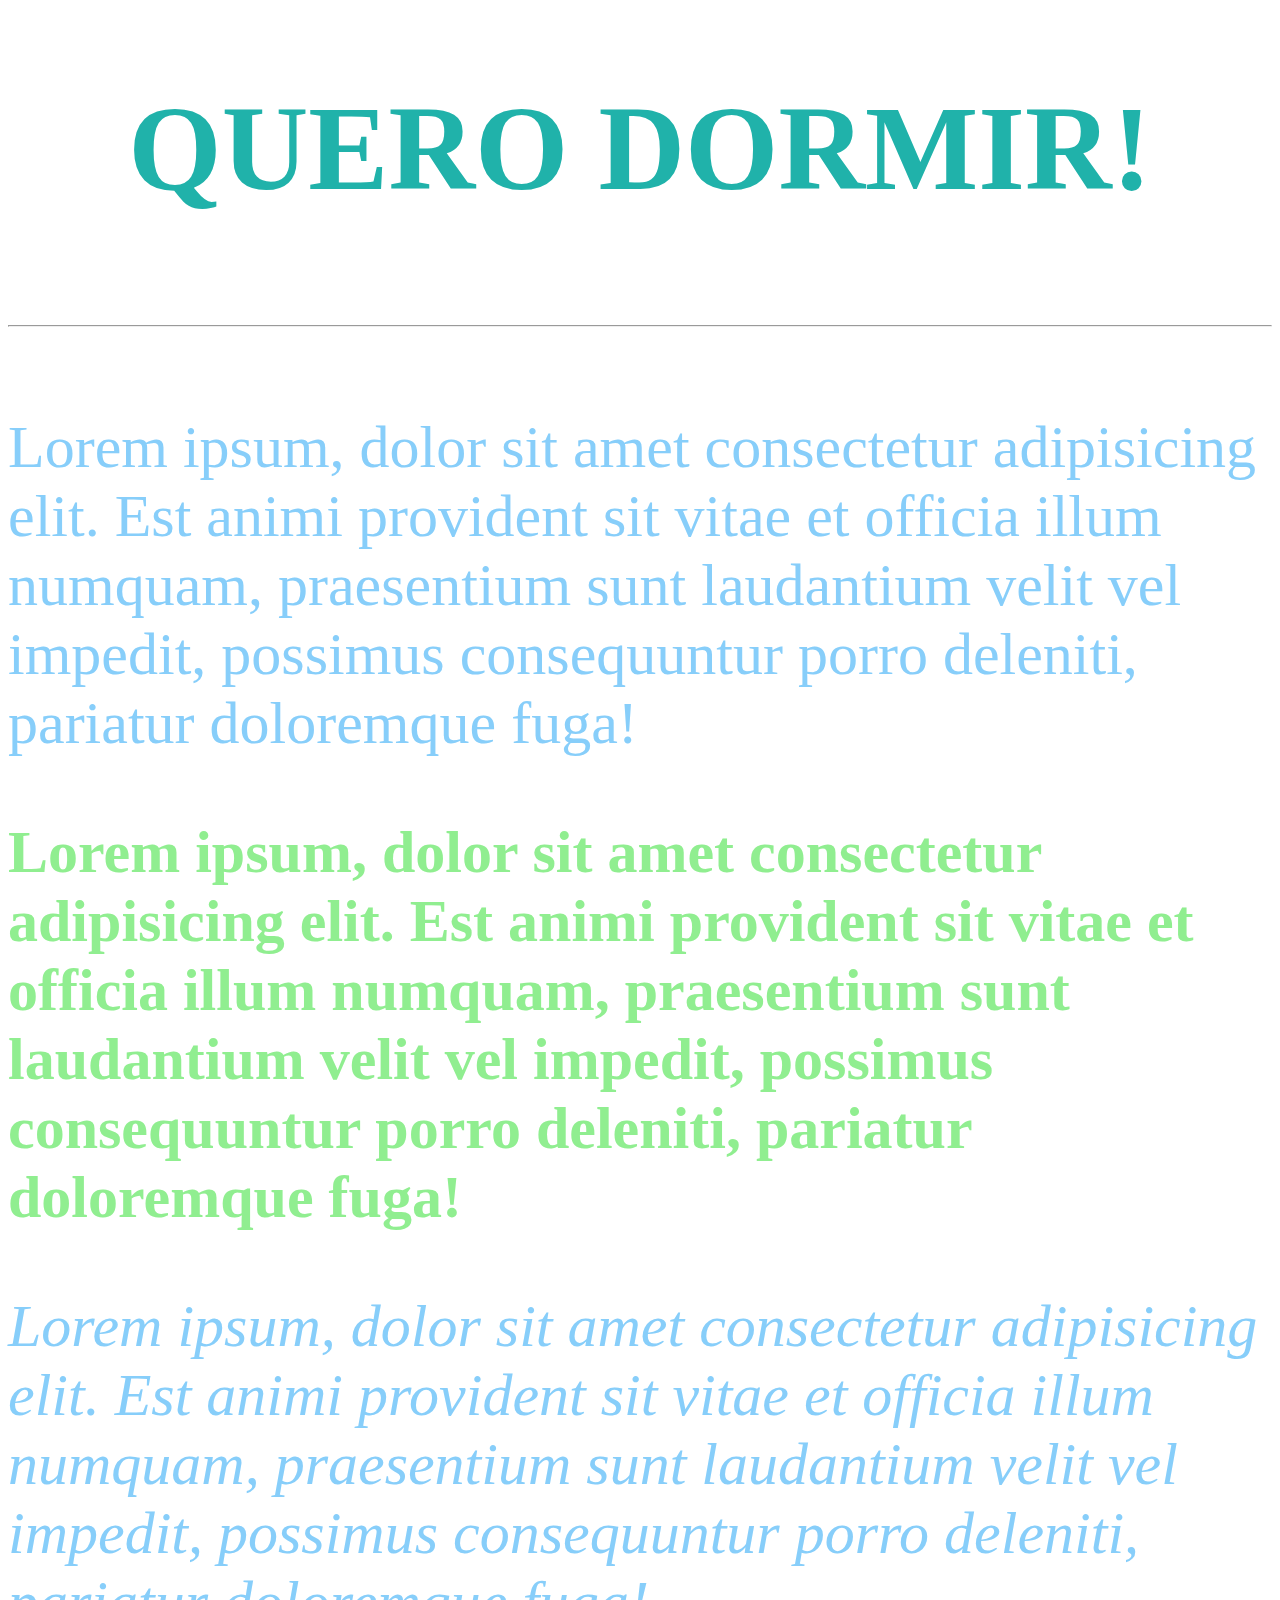
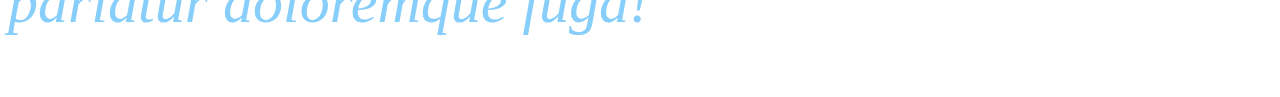
==== ex_03_addCSSInterno/index.html @ 015e4578 "CSS interno" ====
<!DOCTYPE html>
<html lang="pt-BR">
<head>
    <meta charset="UTF-8">
    <meta name="viewport" content="width=device-width, initial-scale=1.0">
    <title>CSS INTERNO</title>
    <style>
        p {color: lightskyblue; font-size: 60px;}
        h1 {color: lightseagreen; font-style: unset; font-size: 120px; }
        strong { color: lightgreen;}
    </style>
</head>
<body>
    <h1> <center>QUERO DORMIR!</center></h1>
    <br>
    <hr>
    <br>
    <p>Lorem ipsum, dolor sit amet consectetur adipisicing elit. Est animi provident sit vitae et officia illum numquam, praesentium sunt laudantium velit vel impedit, possimus consequuntur porro deleniti, pariatur doloremque fuga!</p>
    <p> <strong>Lorem ipsum, dolor sit amet consectetur adipisicing elit. Est animi provident sit vitae et officia illum numquam, praesentium sunt laudantium velit vel impedit, possimus consequuntur porro deleniti, pariatur doloremque fuga!</strong></p>
    <p> <em>Lorem ipsum, dolor sit amet consectetur adipisicing elit. Est animi provident sit vitae et officia illum numquam, praesentium sunt laudantium velit vel impedit, possimus consequuntur porro deleniti, pariatur doloremque fuga!</em></p>
</body>
</html>
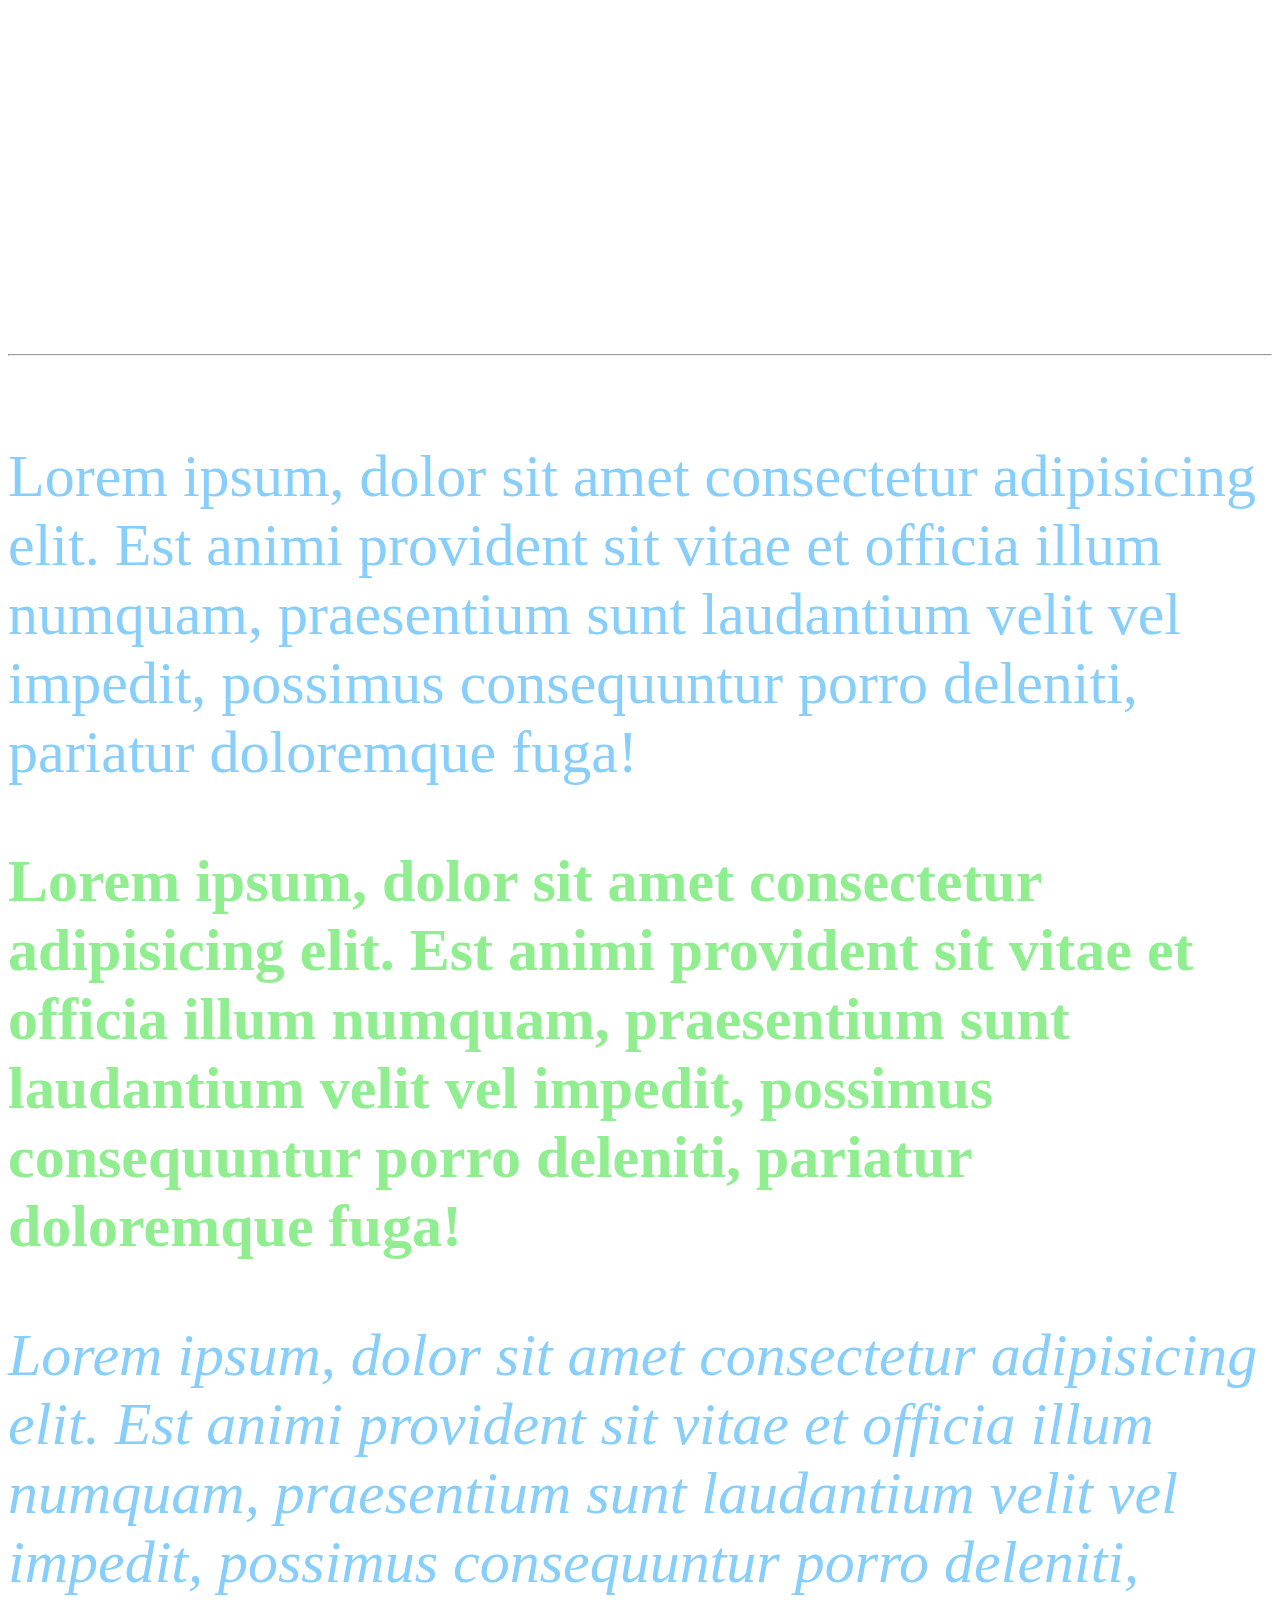
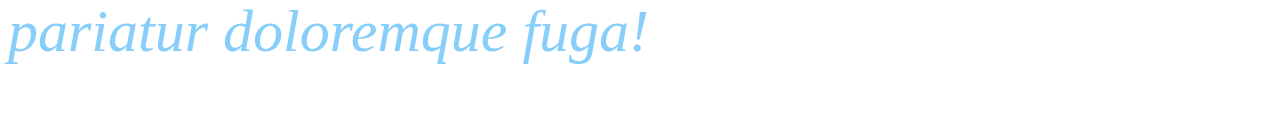
==== commit 081bf1f7: "velocidade do marquee aumentada" ====
--- a/ex_03_addCSSInterno/index.html
+++ b/ex_03_addCSSInterno/index.html
@@ -11,7 +11,7 @@
     </style>
 </head>
 <body>
-    <h1> <center>QUERO DORMIR!</center></h1>
+    <h1> <center> <marquee width="3000" scrollamount="100">QUERO DORMIR!</marquee></center></h1>
     <br>
     <hr>
     <br>
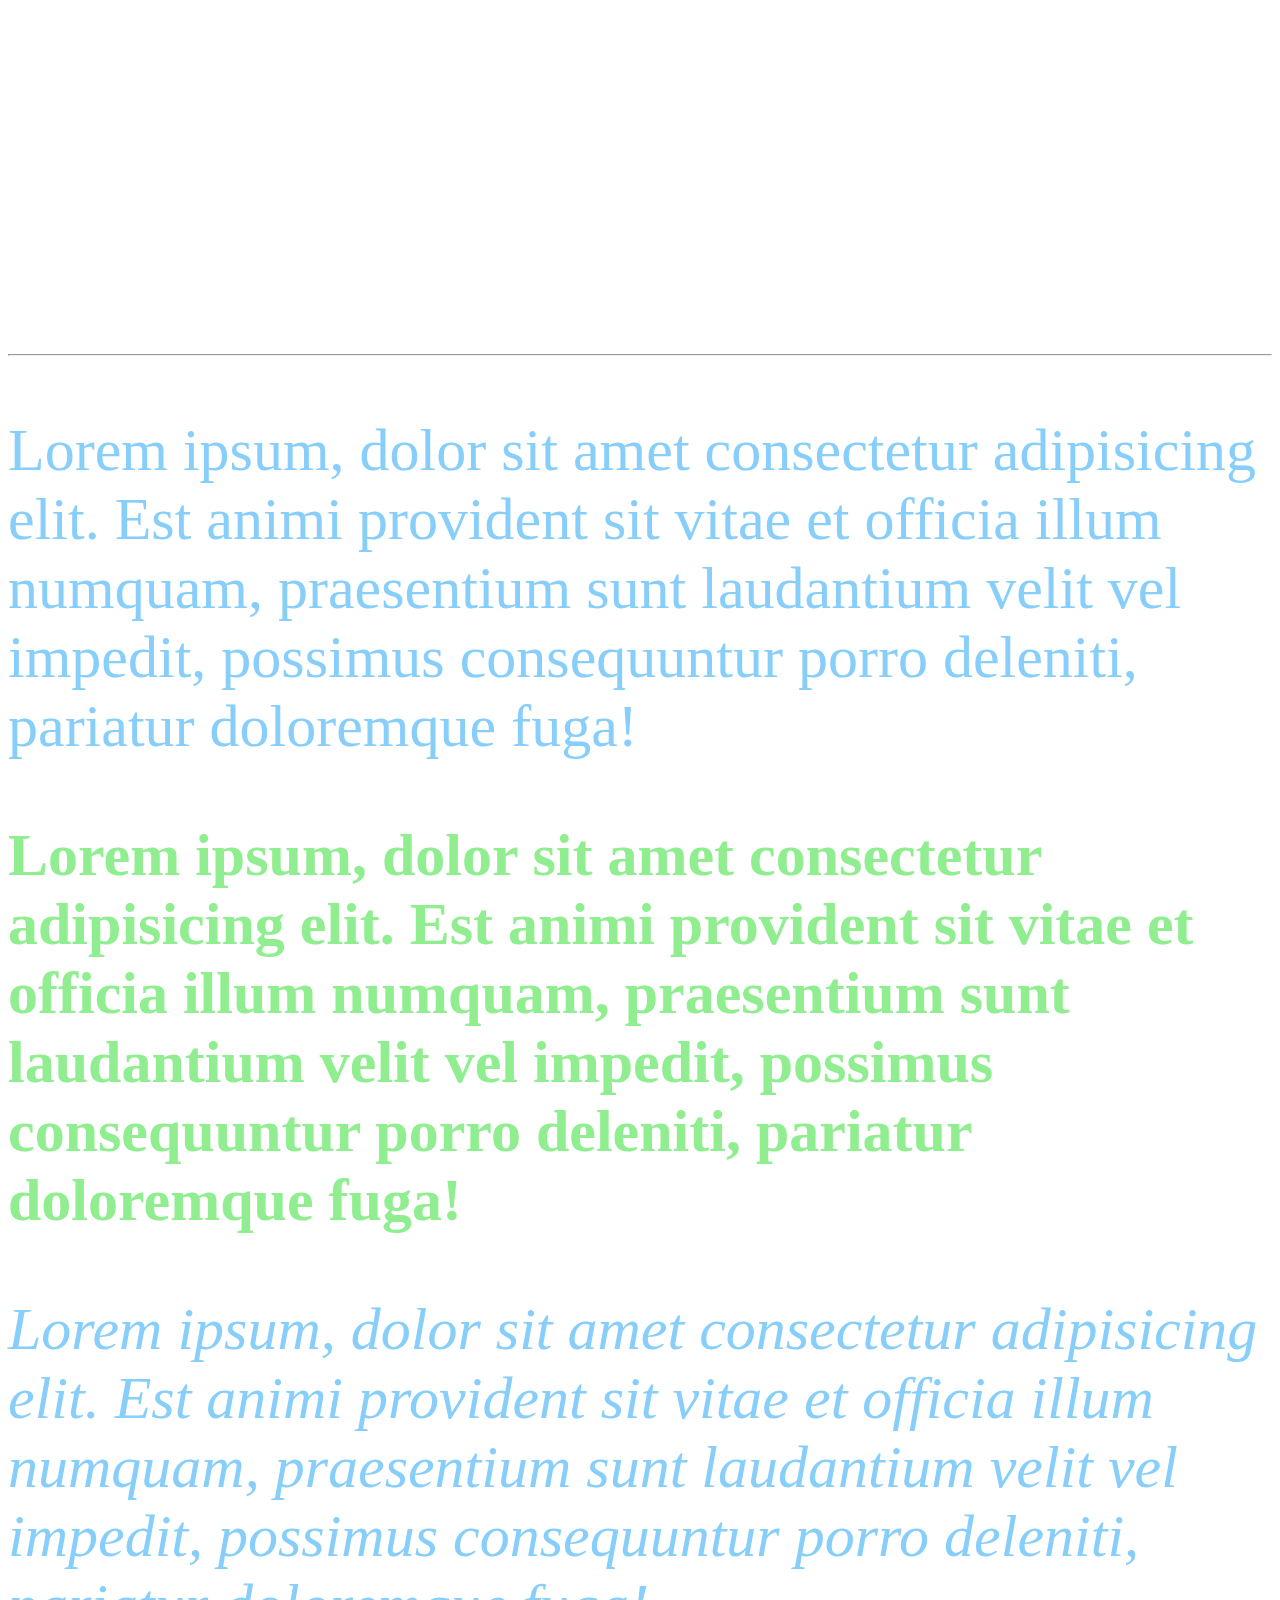
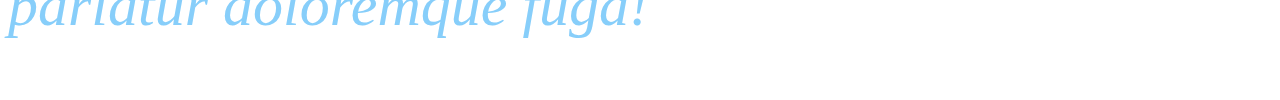
==== commit 71f15480: "não mudou nada" ====
--- a/ex_03_addCSSInterno/index.html
+++ b/ex_03_addCSSInterno/index.html
@@ -11,10 +11,9 @@
     </style>
 </head>
 <body>
-    <h1> <center> <marquee width="3000" scrollamount="100">QUERO DORMIR!</marquee></center></h1>
+    <h1> <center> <marquee width="3000" scrollamount="100" scroollelay="200"">QUERO DORMIR!</marquee></center></h1>
     <br>
     <hr>
-    <br>
     <p>Lorem ipsum, dolor sit amet consectetur adipisicing elit. Est animi provident sit vitae et officia illum numquam, praesentium sunt laudantium velit vel impedit, possimus consequuntur porro deleniti, pariatur doloremque fuga!</p>
     <p> <strong>Lorem ipsum, dolor sit amet consectetur adipisicing elit. Est animi provident sit vitae et officia illum numquam, praesentium sunt laudantium velit vel impedit, possimus consequuntur porro deleniti, pariatur doloremque fuga!</strong></p>
     <p> <em>Lorem ipsum, dolor sit amet consectetur adipisicing elit. Est animi provident sit vitae et officia illum numquam, praesentium sunt laudantium velit vel impedit, possimus consequuntur porro deleniti, pariatur doloremque fuga!</em></p>
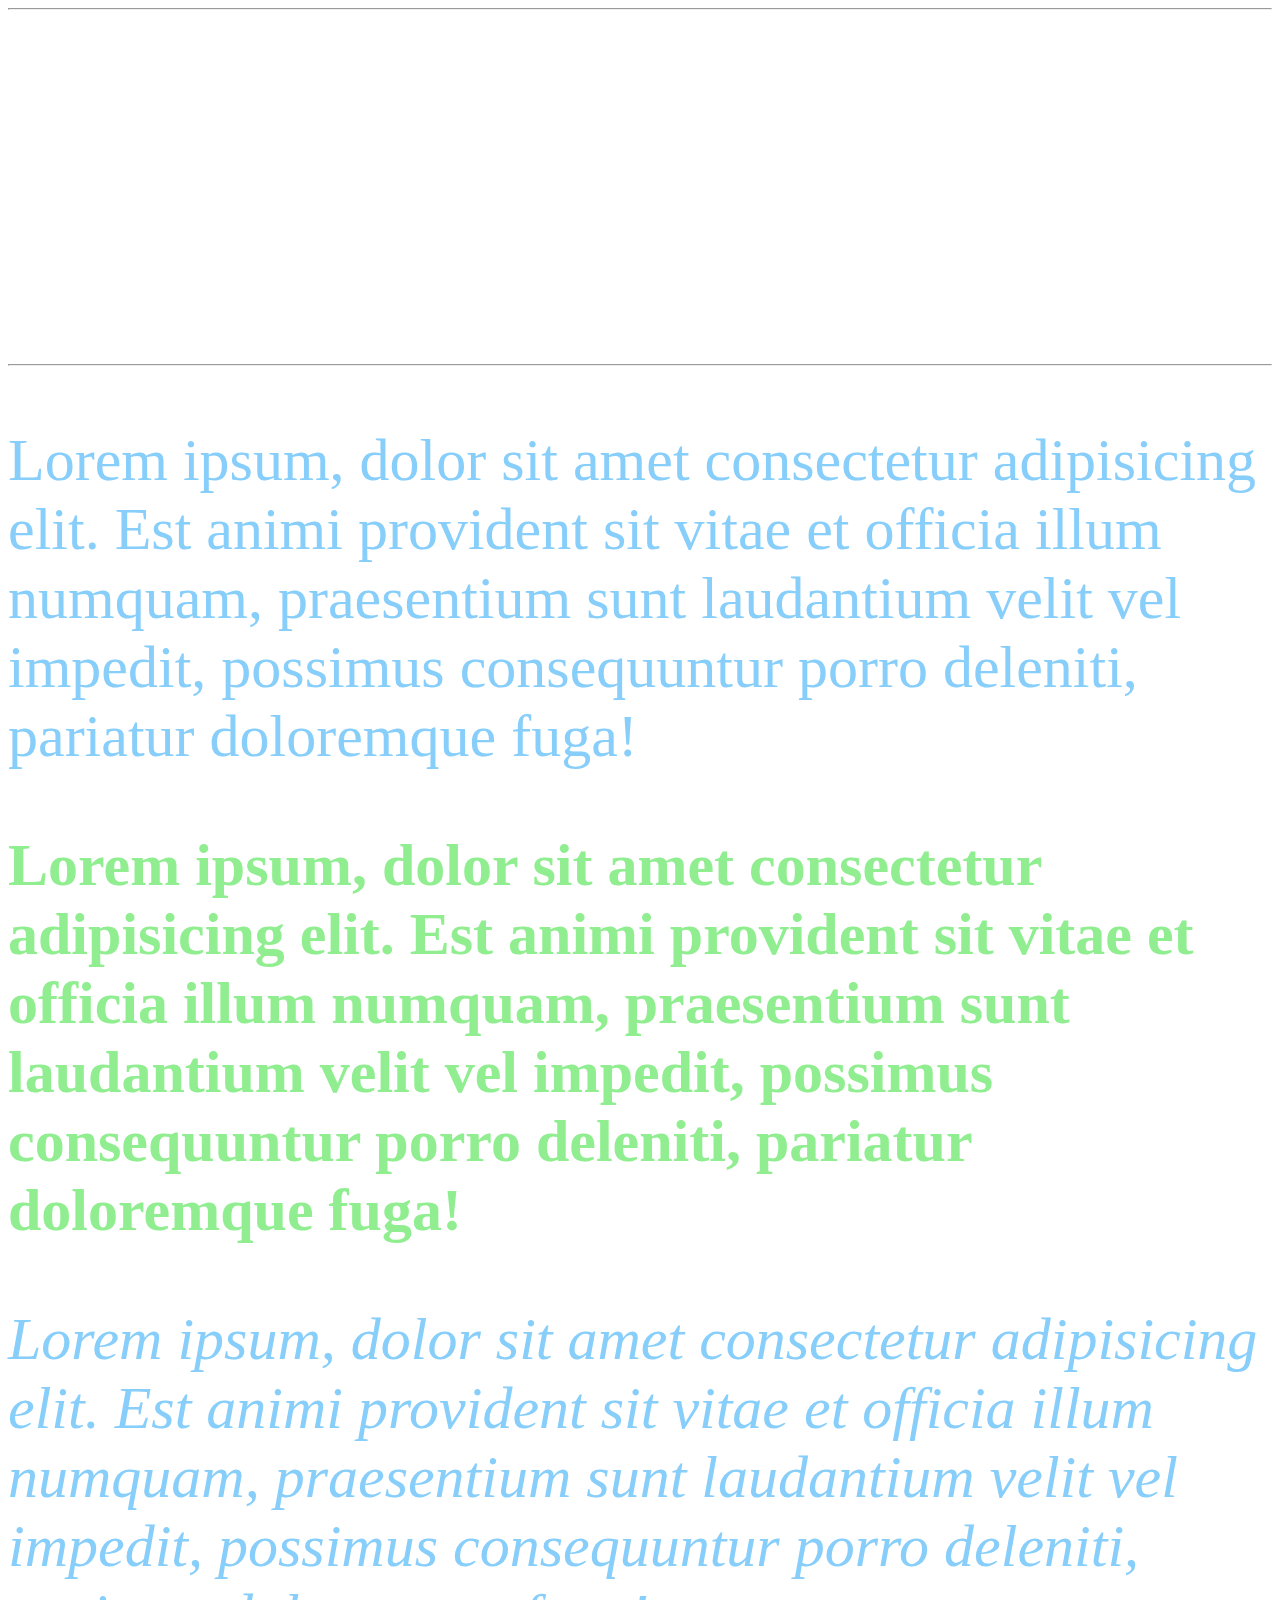
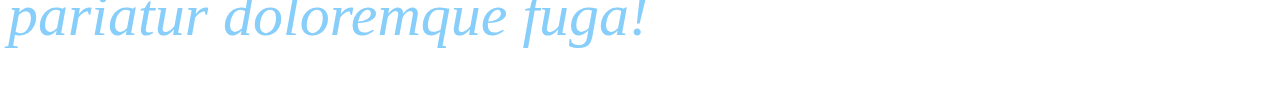
==== commit 2a39c4eb: "id e class" ====
--- a/ex_03_addCSSInterno/index.html
+++ b/ex_03_addCSSInterno/index.html
@@ -11,6 +11,7 @@
     </style>
 </head>
 <body>
+    <hr>
     <h1> <center> <marquee width="3000" scrollamount="100" scroollelay="200"">QUERO DORMIR!</marquee></center></h1>
     <br>
     <hr>
